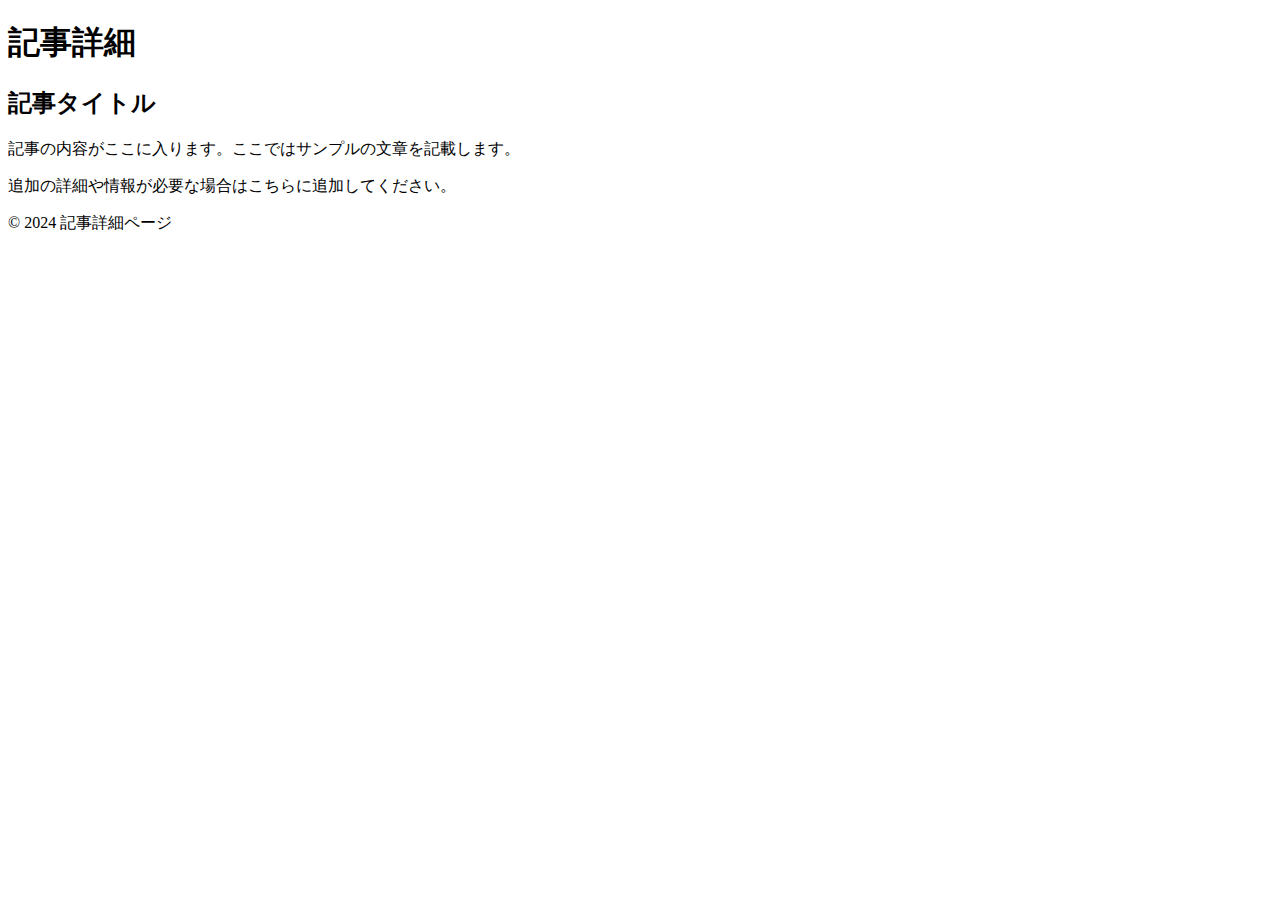
==== index.html @ 7bbb5757 "hennkou" ====
<!DOCTYPE html>
<html lang="ja">
  <head>
    <meta charset="UTF-8" />
    <meta name="viewport" content="width=device-width, initial-scale=1.0" />
    <title>記事詳細ページ</title>
    <link rel="stylesheet" href="styles.css" />
  </head>
  <body>
    <header>
      <h1>記事詳細</h1>
    </header>
    <main>
      <article>
        <h2>記事タイトル</h2>
        <p>記事の内容がここに入ります。ここではサンプルの文章を記載します。</p>
        <p>追加の詳細や情報が必要な場合はこちらに追加してください。</p>
      </article>
    </main>
    <footer>
      <p>&copy; 2024 記事詳細ページ</p>
    </footer>
  </body>
</html>
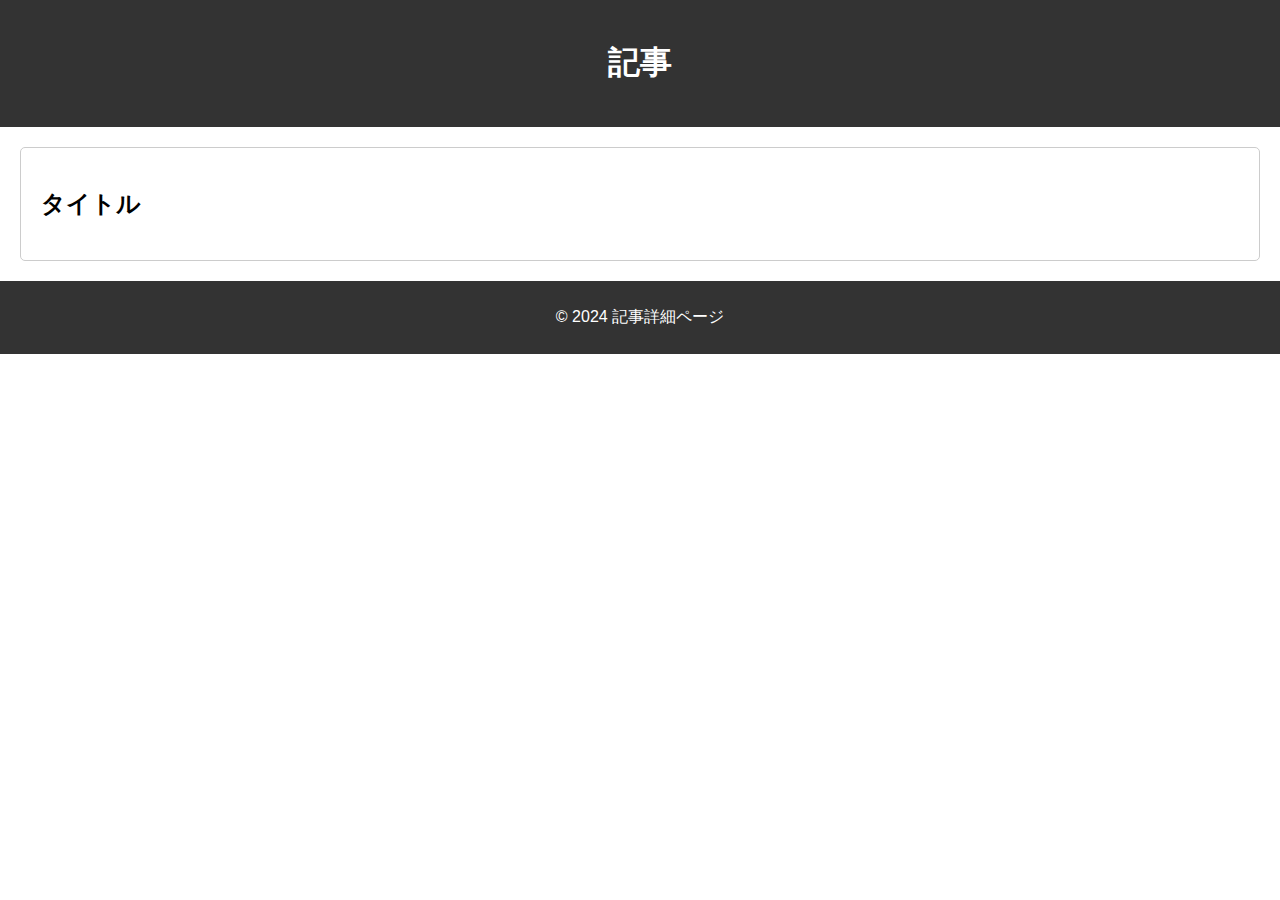
==== commit af04a753: "hennkou" ====
--- a/index.html
+++ b/index.html
@@ -8,14 +8,11 @@
   </head>
   <body>
     <header>
-      <h1>記事詳細</h1>
+      <h1>記事</h1>
     </header>
     <main>
       <article>
-        <h2>記事タイトル</h2>
-        <p>記事の内容がここに入ります。ここではサンプルの文章を記載します。</p>
-        <p>追加の詳細や情報が必要な場合はこちらに追加してください。</p>
-      </article>
+        <h2>タイトル</h2>
     </main>
     <footer>
       <p>&copy; 2024 記事詳細ページ</p>
--- a/styles.css
+++ b/styles.css
@@ -0,0 +1,30 @@
+/* styles.css */
+body {
+    font-family: Arial, sans-serif;
+    margin: 0;
+    padding: 0;
+}
+
+header {
+    background-color: #333;
+    color: #fff;
+    padding: 20px;
+    text-align: center;
+}
+
+main {
+    padding: 20px;
+}
+
+article {
+    border: 1px solid #ccc;
+    border-radius: 5px;
+    padding: 20px;
+}
+
+footer {
+    background-color: #333;
+    color: #fff;
+    padding: 10px;
+    text-align: center;
+}
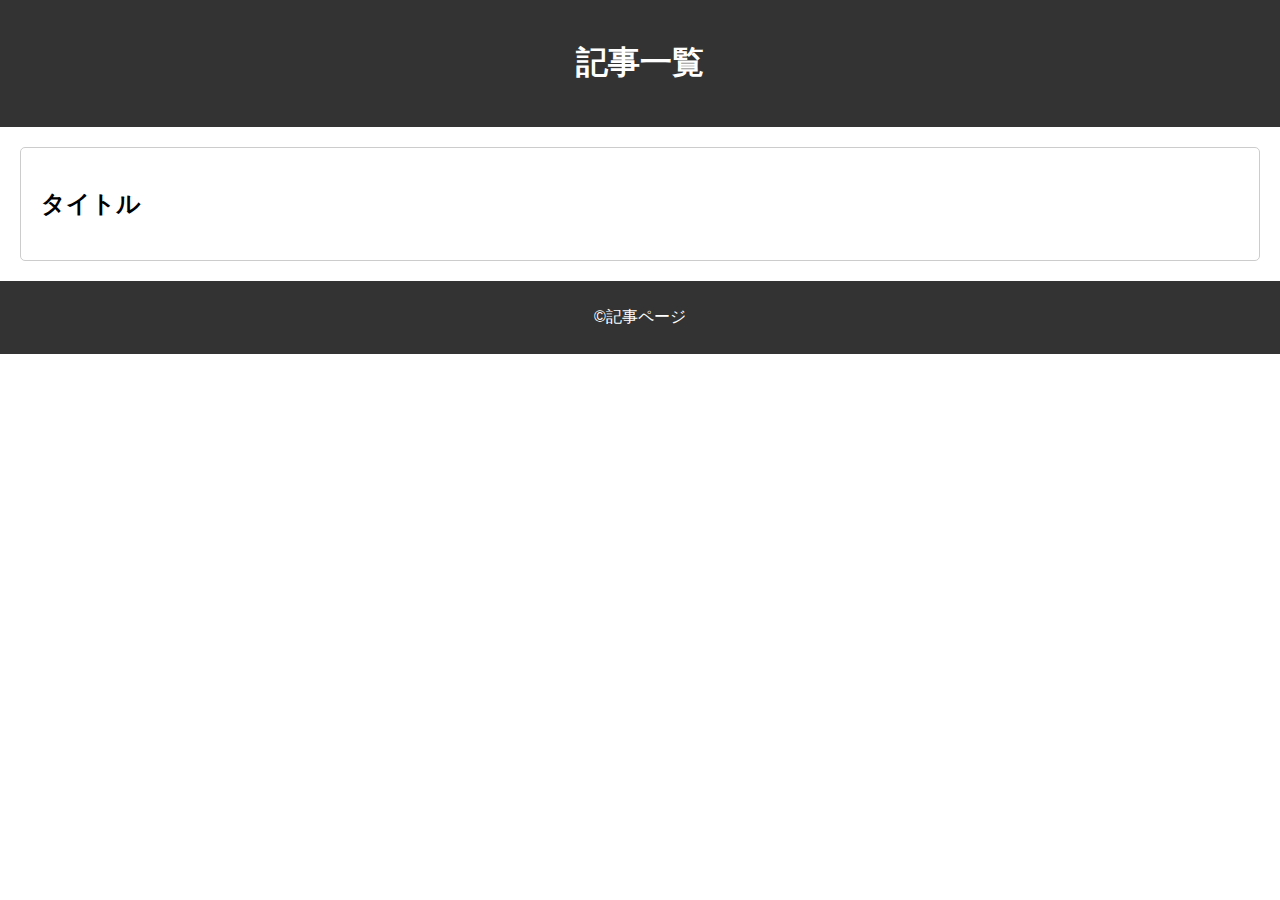
==== commit aefa3623: "hennkou" ====
--- a/index.html
+++ b/index.html
@@ -3,19 +3,19 @@
   <head>
     <meta charset="UTF-8" />
     <meta name="viewport" content="width=device-width, initial-scale=1.0" />
-    <title>記事詳細ページ</title>
+    <title>記事一覧</title>
     <link rel="stylesheet" href="styles.css" />
   </head>
   <body>
     <header>
-      <h1>記事</h1>
+      <h1>記事一覧</h1>
     </header>
     <main>
       <article>
         <h2>タイトル</h2>
     </main>
     <footer>
-      <p>&copy; 2024 記事詳細ページ</p>
+      <p>&copy;記事ページ</p>
     </footer>
   </body>
 </html>
